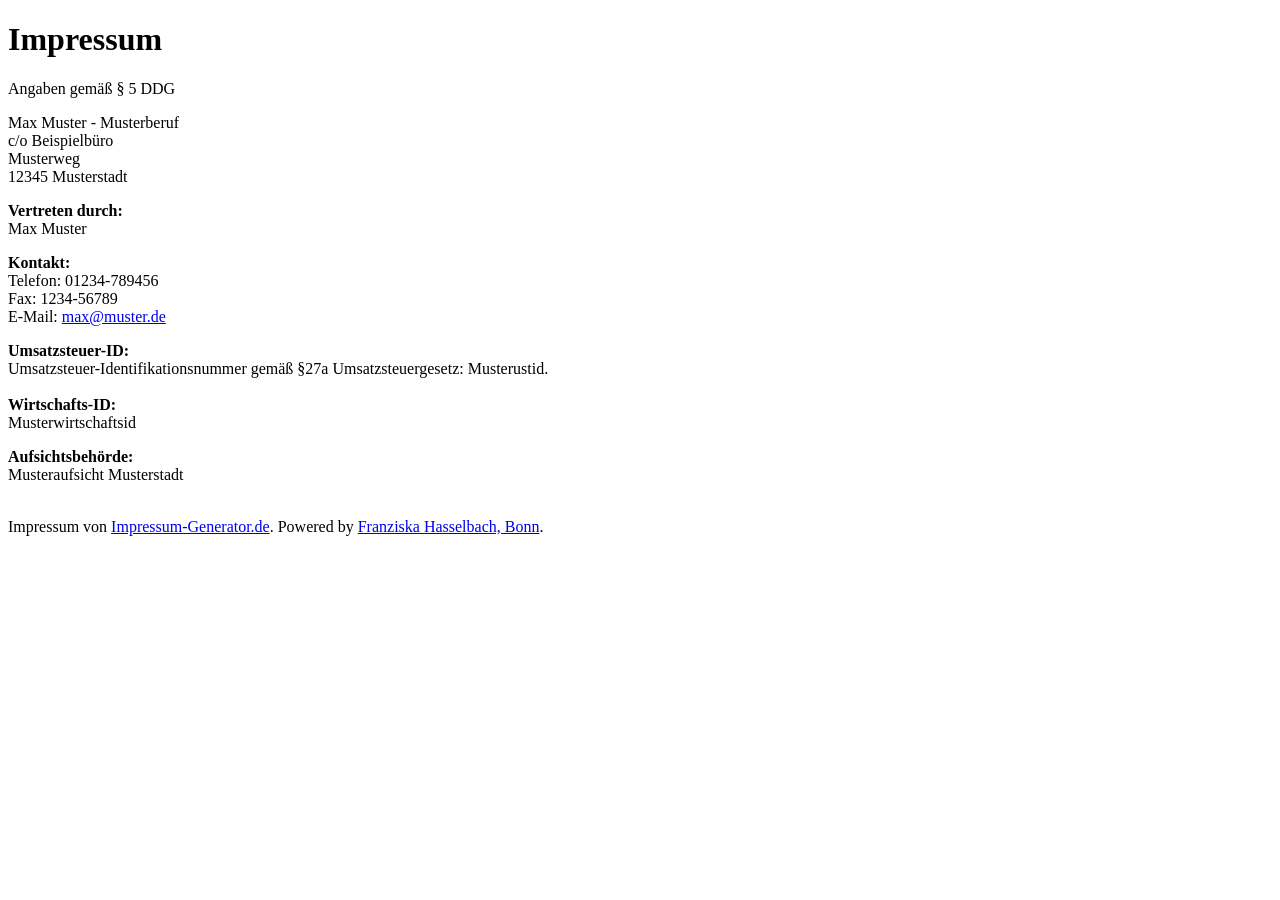
==== imperessum.html @ 5ef890e8 "Imperessum gemacht" ====
<!DOCTYPE html>
<html lang="en">
<head>
    <meta charset="UTF-8">
    <meta name="viewport" content="width=device-width, initial-scale=1.0">
    <link rel="shortcut icon" href="img/desert.png" type="image/x-icon">
    <title>Impressum</title>
</head>
<body>
    <h1>Impressum</h1><p>Angaben gemäß § 5 DDG</p><p>Max Muster - Musterberuf<br> 
        c/o Beispielbüro<br> 
        Musterweg<br> 
        12345 Musterstadt <br> 
        </p><p> <strong>Vertreten durch: </strong><br>
        Max Muster<br>
        </p><p><strong>Kontakt:</strong> <br>
        Telefon: 01234-789456<br>
        Fax: 1234-56789<br>
        E-Mail: <a href='mailto:max@muster.de'>max@muster.de</a></br></p><p><strong>Umsatzsteuer-ID: </strong> <br>
        Umsatzsteuer-Identifikationsnummer gemäß §27a Umsatzsteuergesetz: Musterustid.<br><br>
        <strong>Wirtschafts-ID: </strong><br>
        Musterwirtschaftsid<br>
        </p><p><strong>Aufsichtsbehörde:</strong><br>
        Musteraufsicht Musterstadt<br></p><br> 
        Impressum von <a href="https://impressum-generator.de" rel="dofollow">Impressum-Generator.de</a>. Powered by <a href="https://www.kanzlei-hasselbach.de/" rel="nofollow">Franziska Hasselbach, Bonn</a>.
</body>
</html>
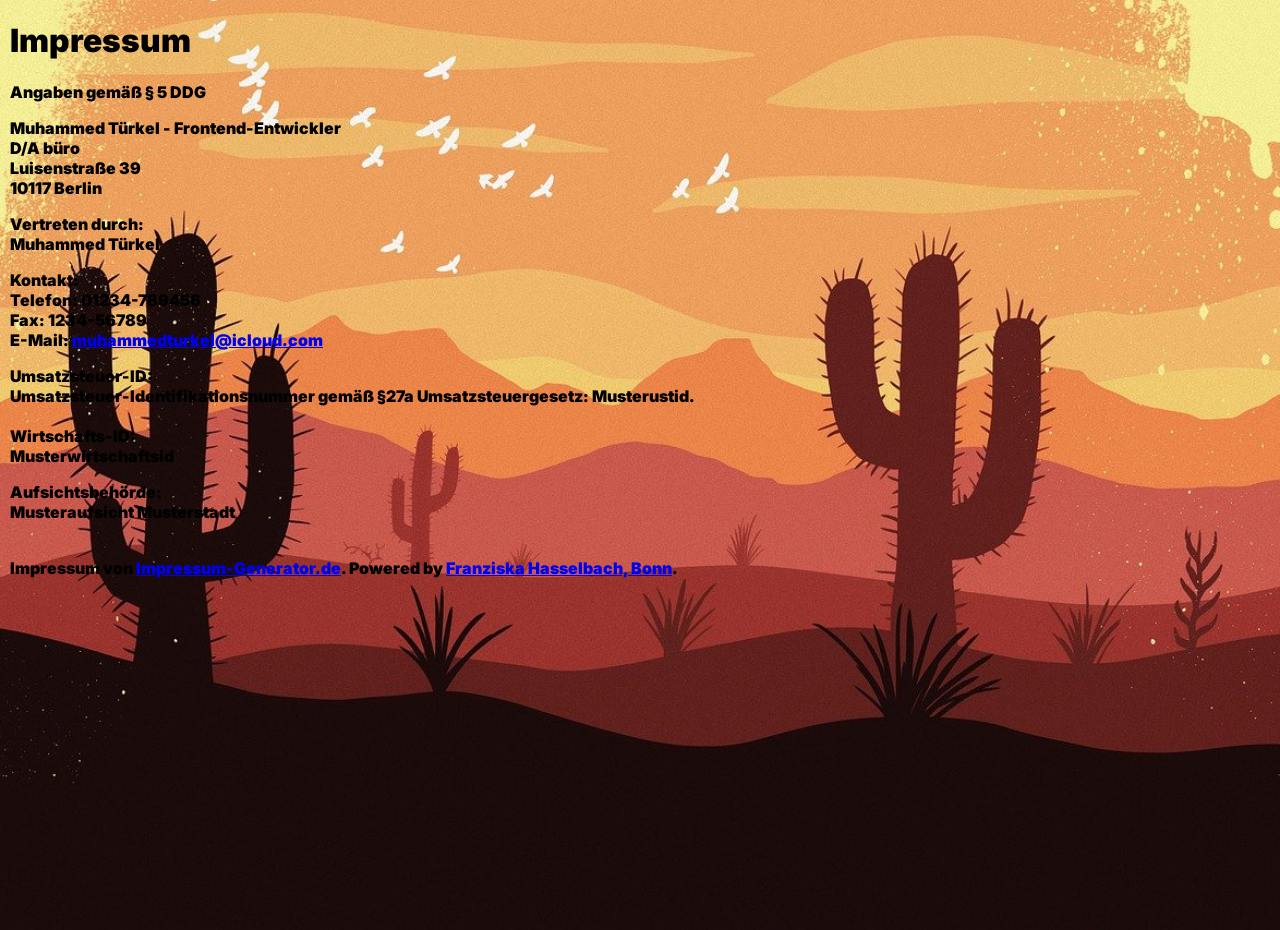
==== commit a379e847: "splash animation muted kill enemies" ====
--- a/imperessum.html
+++ b/imperessum.html
@@ -1,27 +1,40 @@
 <!DOCTYPE html>
 <html lang="en">
+
 <head>
     <meta charset="UTF-8">
     <meta name="viewport" content="width=device-width, initial-scale=1.0">
     <link rel="shortcut icon" href="img/desert.png" type="image/x-icon">
+    <link rel="stylesheet" href="style.css">
     <title>Impressum</title>
 </head>
+
 <body>
-    <h1>Impressum</h1><p>Angaben gemäß § 5 DDG</p><p>Max Muster - Musterberuf<br> 
-        c/o Beispielbüro<br> 
-        Musterweg<br> 
-        12345 Musterstadt <br> 
-        </p><p> <strong>Vertreten durch: </strong><br>
-        Max Muster<br>
-        </p><p><strong>Kontakt:</strong> <br>
-        Telefon: 01234-789456<br>
-        Fax: 1234-56789<br>
-        E-Mail: <a href='mailto:max@muster.de'>max@muster.de</a></br></p><p><strong>Umsatzsteuer-ID: </strong> <br>
-        Umsatzsteuer-Identifikationsnummer gemäß §27a Umsatzsteuergesetz: Musterustid.<br><br>
-        <strong>Wirtschafts-ID: </strong><br>
-        Musterwirtschaftsid<br>
-        </p><p><strong>Aufsichtsbehörde:</strong><br>
-        Musteraufsicht Musterstadt<br></p><br> 
-        Impressum von <a href="https://impressum-generator.de" rel="dofollow">Impressum-Generator.de</a>. Powered by <a href="https://www.kanzlei-hasselbach.de/" rel="nofollow">Franziska Hasselbach, Bonn</a>.
+    <div class="body-imperessum">
+        <h1>Impressum</h1>
+        <p>Angaben gemäß § 5 DDG</p>
+        <p>Muhammed Türkel - Frontend-Entwickler<br>
+            D/A büro<br>
+            Luisenstraße 39<br>
+            10117 Berlin <br>
+        </p>
+        <p> <strong>Vertreten durch: </strong><br>
+            Muhammed Türkel<br>
+        </p>
+        <p><strong>Kontakt:</strong> <br>
+            Telefon: 01234-789456<br>
+            Fax: 1234-56789<br>
+            E-Mail: <a href='mailto:muhammedturkel@icloud.com'>muhammedturkel@icloud.com</a></br></p>
+        <p><strong>Umsatzsteuer-ID: </strong> <br>
+            Umsatzsteuer-Identifikationsnummer gemäß §27a Umsatzsteuergesetz: Musterustid.<br><br>
+            <strong>Wirtschafts-ID: </strong><br>
+            Musterwirtschaftsid<br>
+        </p>
+        <p><strong>Aufsichtsbehörde:</strong><br>
+            Musteraufsicht Musterstadt<br></p><br>
+        Impressum von <a href="https://impressum-generator.de" rel="dofollow">Impressum-Generator.de</a>. Powered by <a
+            href="https://www.kanzlei-hasselbach.de/" rel="nofollow">Franziska Hasselbach, Bonn</a>.
+    </div>
 </body>
+
 </html>
--- a/style.css
+++ b/style.css
@@ -0,0 +1,202 @@
+@font-face {
+  font-family: "Inter";
+  src: url("fonts/Inter_18pt-Black.ttf");
+}
+
+canvas {
+  background-color: rgb(0, 0, 0);
+  display: block;
+}
+
+body {
+  display: flex;
+  margin: 0;
+  flex-direction: column;
+  align-items: center;
+  font-family: "Inter", sans-serif;
+  font-optical-sizing: auto;
+  font-weight: 400;
+  font-style: normal;
+  background-image: url("./img/desert.jpg");
+  background-repeat: no-repeat;
+  background-position: center;
+  background-size: cover;
+  min-height: 930px;
+  height: 100vh;
+}
+
+.body-imperessum {
+  color: black;
+  width: calc(100vw - 10px);
+  margin-left:10px;
+}
+
+.imperessum {
+  text-decoration: none;
+  color: white;
+  margin-top: 30px;
+  font-size: 16px;
+}
+
+.imperessum:hover {
+  font-size: 17px;
+  color: #aeaeae;
+}
+
+h2 {
+  font-size: 40px;
+  color: rgb(255 255 255 / 91%);
+  margin: 0;
+}
+
+.fullscreen {
+  margin-top: 10px;
+  margin-right: 25px;
+  width: 720px;
+  display: flex;
+  justify-content: end;
+  gap: 15px;
+}
+
+.fullscreen i {
+  font-size: 30px;
+}
+
+.fullscreen i::before {
+  cursor: pointer;
+}
+
+#playText {
+  justify-content: space-between;
+  width: 720px;
+  display: none;
+}
+
+.buttons {
+  display: flex;
+  gap: 15px;
+}
+
+.buttons button {
+  background-color: #ff7f00;
+  border: 0;
+  border-radius: 30px;
+  width: 50px;
+  height: 50px;
+  font-size: 25px;
+  cursor: pointer;
+}
+
+.keysDescription {
+  width: 720px;
+  display: flex;
+  flex-direction: column;
+  gap: 10px;
+}
+.keysDescription p {
+  margin: 0;
+  color: white;
+}
+.keysDescription img {
+  width: 300px;
+}
+
+.rotatemessage {
+  width: 210px;
+  height: 130px;
+  position: absolute;
+  inset: 0;
+  margin: auto;
+  display: none;
+  box-shadow: 0px 0px 1px 5000px rgba(0, 0, 0, 0.7);
+  background-color: rgba(0, 0, 0, 0.7);
+}
+
+@media (max-width: 760px) {
+  canvas {
+    width: 100%;
+  }
+  #fullscreen {
+    width: 100%;
+  }
+  .keysDescription {
+    width: 100%;
+  }
+  #playText {
+    width: 90%;
+  }
+
+  .fullscreen {
+    width: 100%;
+  }
+}
+
+.phone {
+  height: 50px;
+  width: 100px;
+  border: 3px solid white;
+  border-radius: 10px;
+  animation: rotate 1.5s ease-in-out infinite alternate;
+  margin-left: 40px;
+}
+
+.message {
+  color: white;
+  font-size: 1em;
+  margin-top: 40px;
+}
+
+@keyframes rotate {
+  0% {
+    transform: rotate(0deg);
+  }
+  50% {
+    transform: rotate(-90deg);
+  }
+  100% {
+    transform: rotate(-90deg);
+  }
+}
+
+@media only screen and (max-device-width: 760px) and (orientation: portrait) {
+  .rotatemessage {
+    display: block;
+  }
+}
+
+@media (pointer: coarse) {
+  #playText {
+    display: flex;
+  }
+}
+
+@media (max-width: 1000px), (max-height: 450px) {
+  #playText {
+    width: 65%;
+  }
+}
+
+@media (max-height: 600px) {
+  #playText {
+    position: relative;
+    bottom: 60px;
+  }
+  .fullscreen {
+    position: absolute;
+  }
+  #fullscreen {
+    display: none;
+  }
+  body {
+    overflow-y: hidden;
+  }
+}
+
+@media (max-height: 600px) {
+  h1 {
+    display: none;
+  }
+  canvas {
+    height: 100vh;
+  }
+}
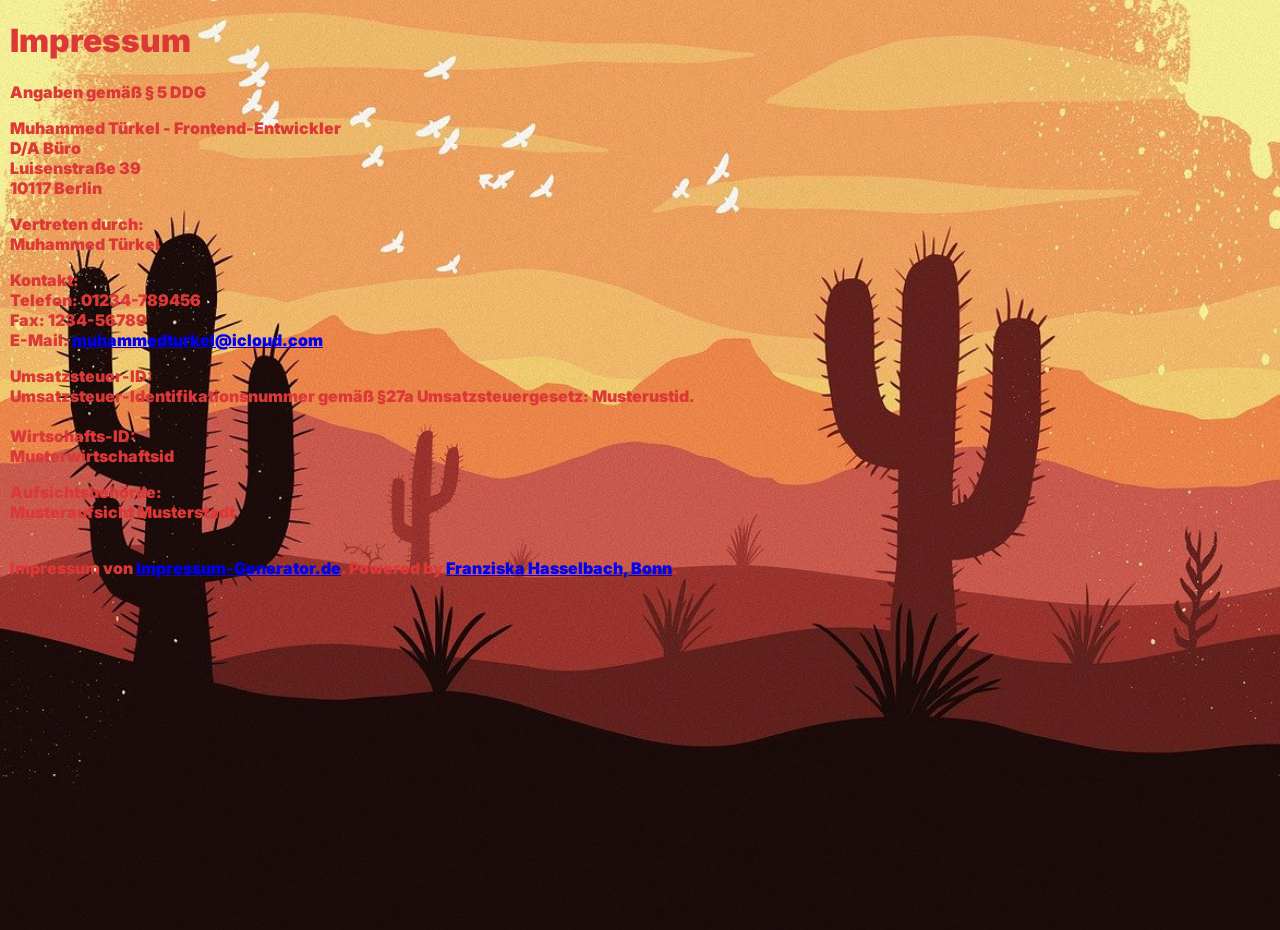
==== commit 4eb24895: "fast fertig" ====
--- a/imperessum.html
+++ b/imperessum.html
@@ -14,7 +14,7 @@
         <h1>Impressum</h1>
         <p>Angaben gemäß § 5 DDG</p>
         <p>Muhammed Türkel - Frontend-Entwickler<br>
-            D/A büro<br>
+            D/A Büro<br>
             Luisenstraße 39<br>
             10117 Berlin <br>
         </p>
--- a/style.css
+++ b/style.css
@@ -26,7 +26,7 @@
 }
 
 .body-imperessum {
-  color: black;
+  color: rgba(220, 56, 56, 1);
   width: calc(100vw - 10px);
   margin-left:10px;
 }
@@ -158,7 +158,7 @@
   }
 }
 
-@media only screen and (max-device-width: 760px) and (orientation: portrait) {
+@media only screen and (pointer: coarse) and (orientation: portrait) {
   .rotatemessage {
     display: block;
   }
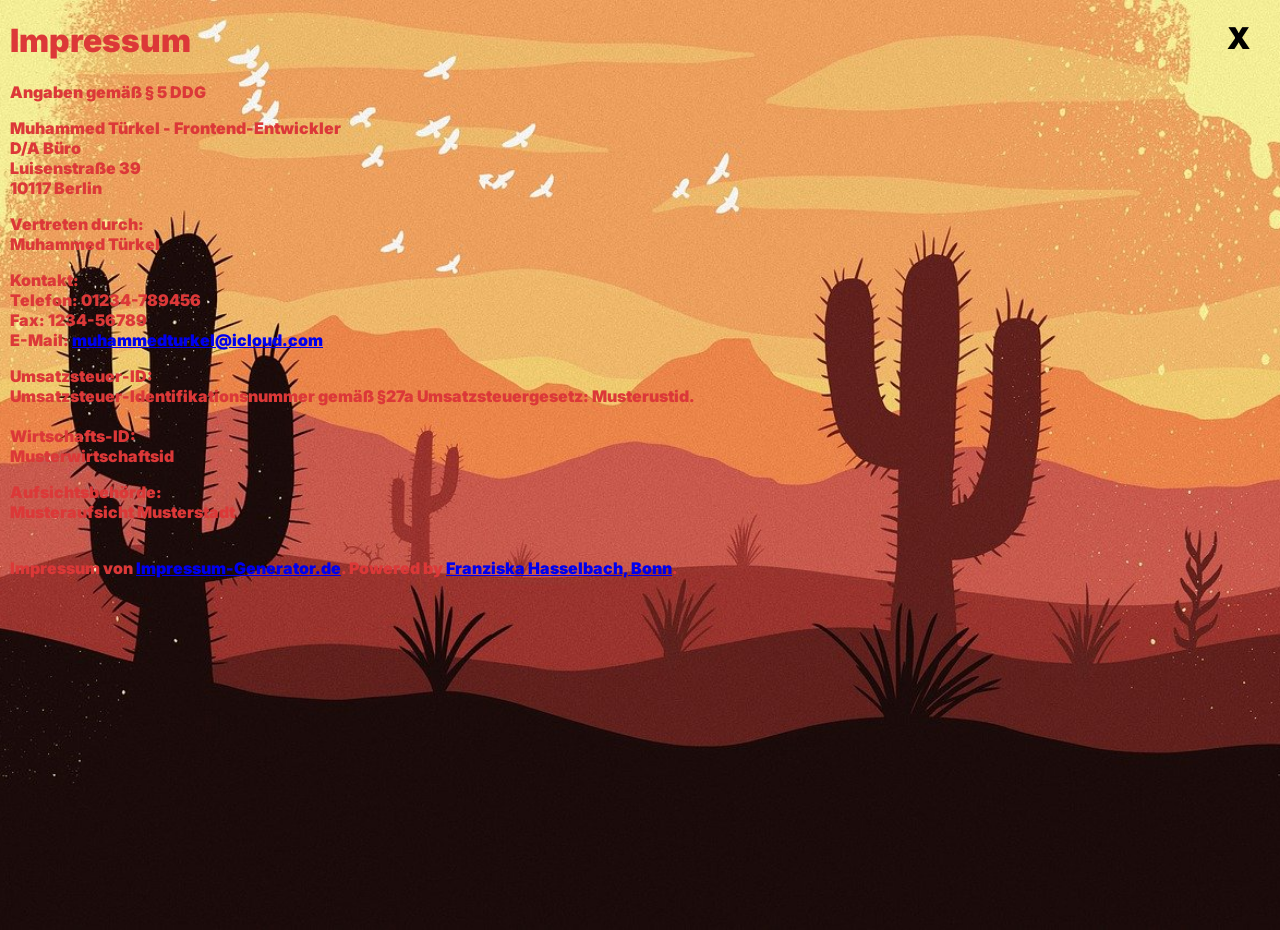
==== commit 3b2b4f6e: "bottle gefixt Endscreen gemacht Imperessum schließ button hinzugefügt" ====
--- a/imperessum.html
+++ b/imperessum.html
@@ -35,6 +35,7 @@
         Impressum von <a href="https://impressum-generator.de" rel="dofollow">Impressum-Generator.de</a>. Powered by <a
             href="https://www.kanzlei-hasselbach.de/" rel="nofollow">Franziska Hasselbach, Bonn</a>.
     </div>
+    <a href="./index.html" class="BackToPage">X</a>
 </body>
 
 </html>
--- a/style.css
+++ b/style.css
@@ -38,6 +38,36 @@
   font-size: 16px;
 }
 
+.gameOverText{
+  display: flex;
+  gap: 40px;
+  position: relative;
+  bottom: 50px;
+  box-sizing: border-box;
+  height: 0px;
+}
+
+.gameOverText p {
+  color: white;
+  font-size: 20px;
+cursor: pointer;
+margin: 0;
+}
+
+.BackToPage{
+  text-decoration: none;
+  color: black;
+  font-size: 30px;
+  position: absolute;
+  top: 20px;
+  right: 30px;
+}
+
+.gameOverText p:hover{
+  font-size: 21px;
+  color: #dad4d4;
+}
+
 .imperessum:hover {
   font-size: 17px;
   color: #aeaeae;
